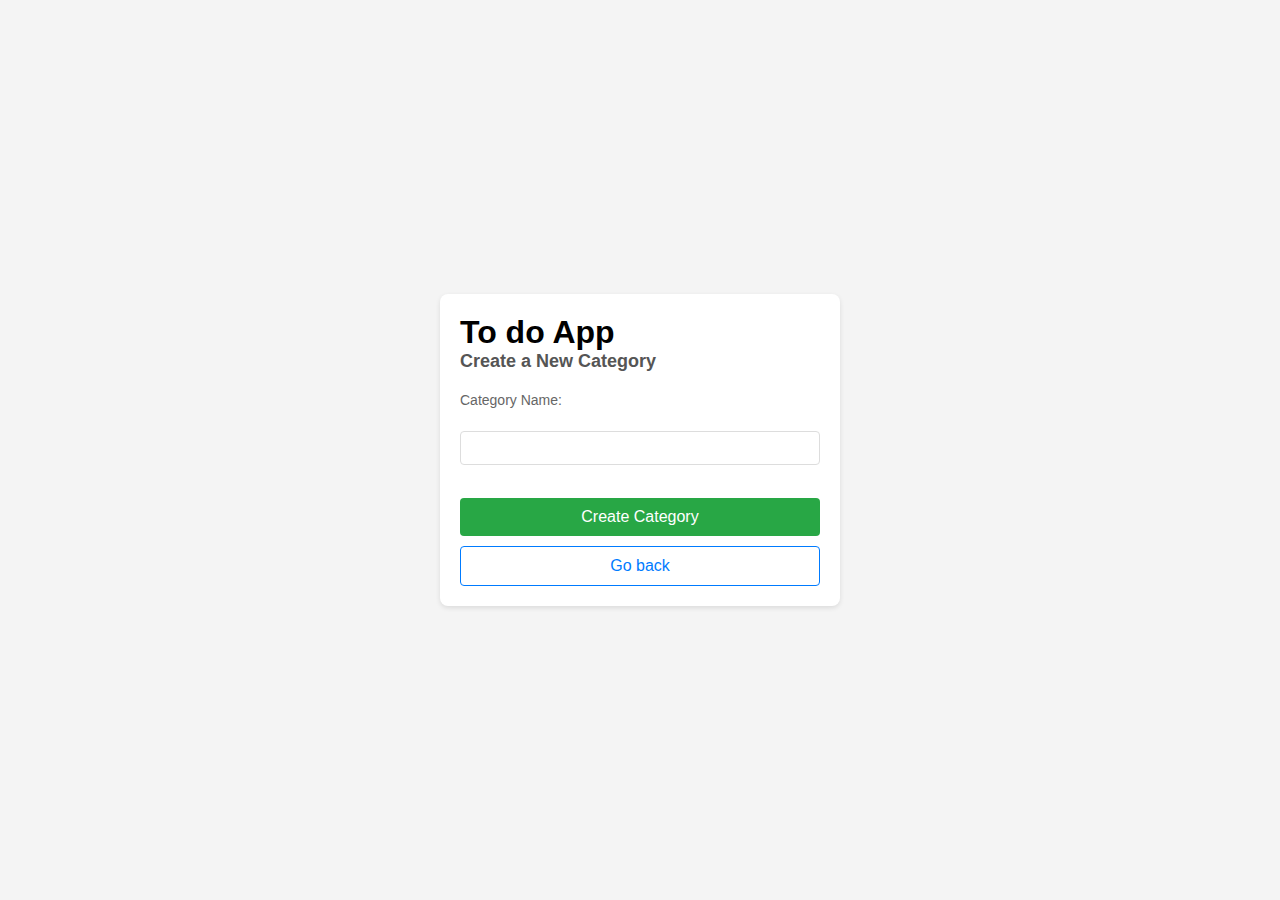
==== src/main/resources/static/create-category.html @ c8879366 "frontend" ====
<!DOCTYPE html>
<html lang="en">
<head>
    <meta charset="UTF-8">
    <meta name="viewport" content="width=device-width, initial-scale=1.0">
    <link rel="stylesheet" href="css/styles-create-category.css">
    <title>Create New Category</title>
</head>
<body>
    <div class="main-container">
        <h1>To do App</h1>
        <div class="header-container">
            <h3>Create a New Category</h3>
            <form id="create-category-form">
                <label for="categoryName">Category Name:</label><br>
                <input type="text" id="categoryName" name="categoryName" required><br>
                <button type="submit">Create Category</button>
                <a href="index.html" class="button-link">Go back</a>
            </form>
        </div>
    </div>

    <script src="categories/create-categories.js" type="module"></script>
</body>
</html>
---- src/main/resources/static/css/styles-create-category.css ----
/* styles-create-category.css */

/* Reset default margin and padding */
body, h1, h3, form, label, input, button {
    margin: 0;
    padding: 0;
}

/* General body styling */
body {
    font-family: Arial, sans-serif;
    background-color: #f4f4f4;
    display: flex;
    justify-content: center;
    align-items: center;
    height: 100vh;
}

/* Main container styling */
.main-container {
    background-color: #fff;
    padding: 20px;
    border-radius: 8px;
    box-shadow: 0 2px 5px rgba(0, 0, 0, 0.1);
    max-width: 400px;
    width: 100%;
    box-sizing: border-box;
}

/* Header container styling */
.header-container h1 {
    font-size: 24px;
    color: #333;
    margin-bottom: 10px;
}

.header-container h3 {
    font-size: 18px;
    color: #555;
    margin-bottom: 20px;
}

/* Form styling */
form {
    display: flex;
    flex-direction: column;
}

label {
    font-size: 14px;
    margin-bottom: 5px;
    color: #666;
}

input[type="text"] {
    padding: 8px;
    font-size: 14px;
    border: 1px solid #ddd;
    border-radius: 4px;
    margin-bottom: 15px;
    box-sizing: border-box;
}

button {
    padding: 10px;
    font-size: 16px;
    color: #fff;
    background-color: #28a745;
    border: none;
    border-radius: 4px;
    cursor: pointer;
    margin-bottom: 10px;
}

button:hover {
    background-color: #218838;
}

/* Button link styling */
.button-link {
    display: inline-block;
    padding: 10px;
    font-size: 16px;
    text-decoration: none;
    color: #007bff;
    border: 1px solid #007bff;
    border-radius: 4px;
    background-color: #fff;
    text-align: center;
}

.button-link:hover {
    background-color: #007bff;
    color: #fff;
}
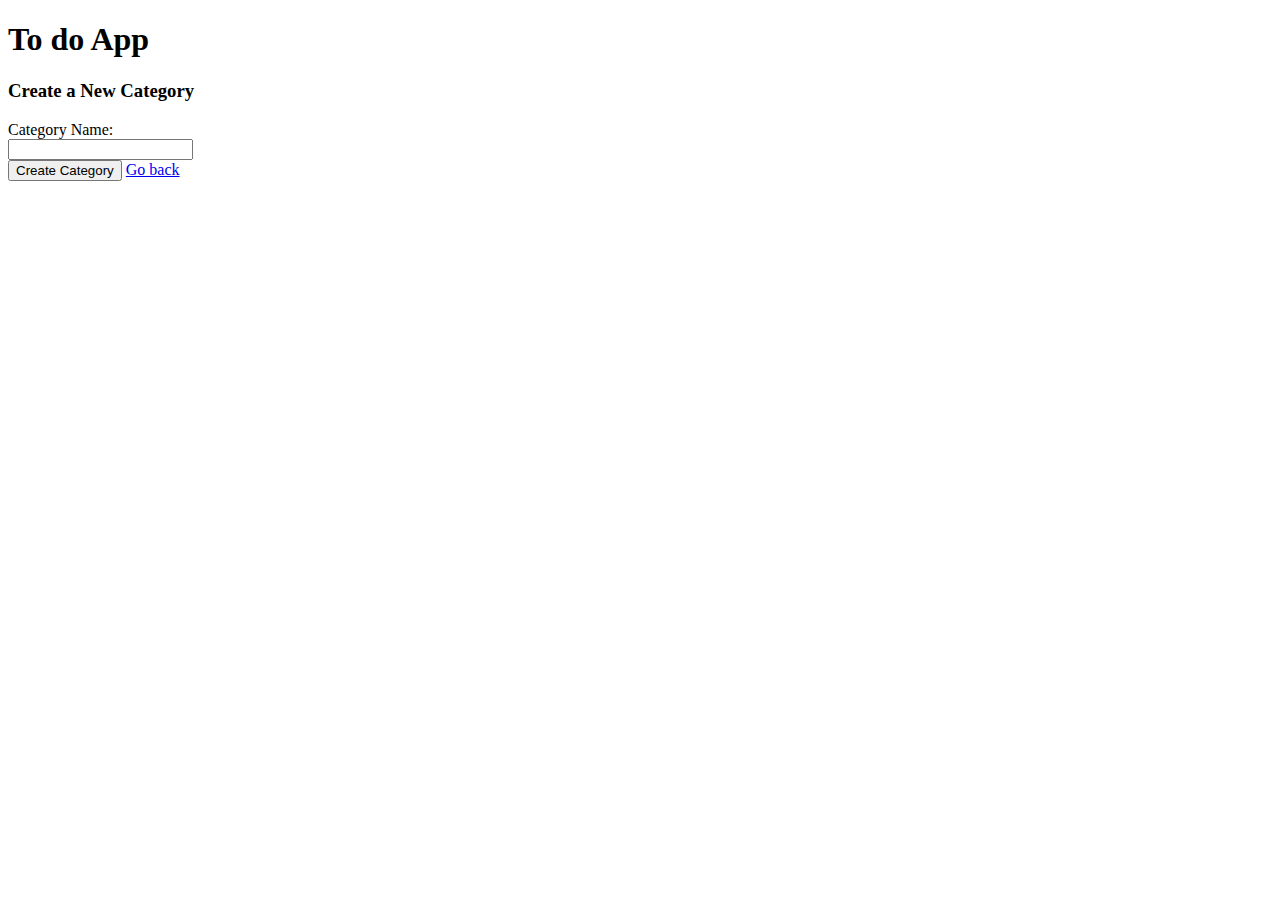
==== commit 96c0c807: "adding frontend files" ====
--- a/src/main/resources/static/create-category.html
+++ b/src/main/resources/static/create-category.html
@@ -3,7 +3,7 @@
 <head>
     <meta charset="UTF-8">
     <meta name="viewport" content="width=device-width, initial-scale=1.0">
-    <link rel="stylesheet" href="css/styles-create-category.css">
+    <link rel="stylesheet" href="/css/styles-create-category.css">
     <title>Create New Category</title>
 </head>
 <body>
@@ -12,14 +12,15 @@
         <div class="header-container">
             <h3>Create a New Category</h3>
             <form id="create-category-form">
+                <div id="alert-container" style="position: fixed; top: 10px; right: 10px; z-index: 9999;"></div>
                 <label for="categoryName">Category Name:</label><br>
                 <input type="text" id="categoryName" name="categoryName" required><br>
                 <button type="submit">Create Category</button>
-                <a href="index.html" class="button-link">Go back</a>
+                <a href="/index.html" class="button-link">Go back</a>
             </form>
         </div>
     </div>
 
-    <script src="categories/create-categories.js" type="module"></script>
+    <script src="/categories/create-categories.js" type="module"></script>
 </body>
 </html>
